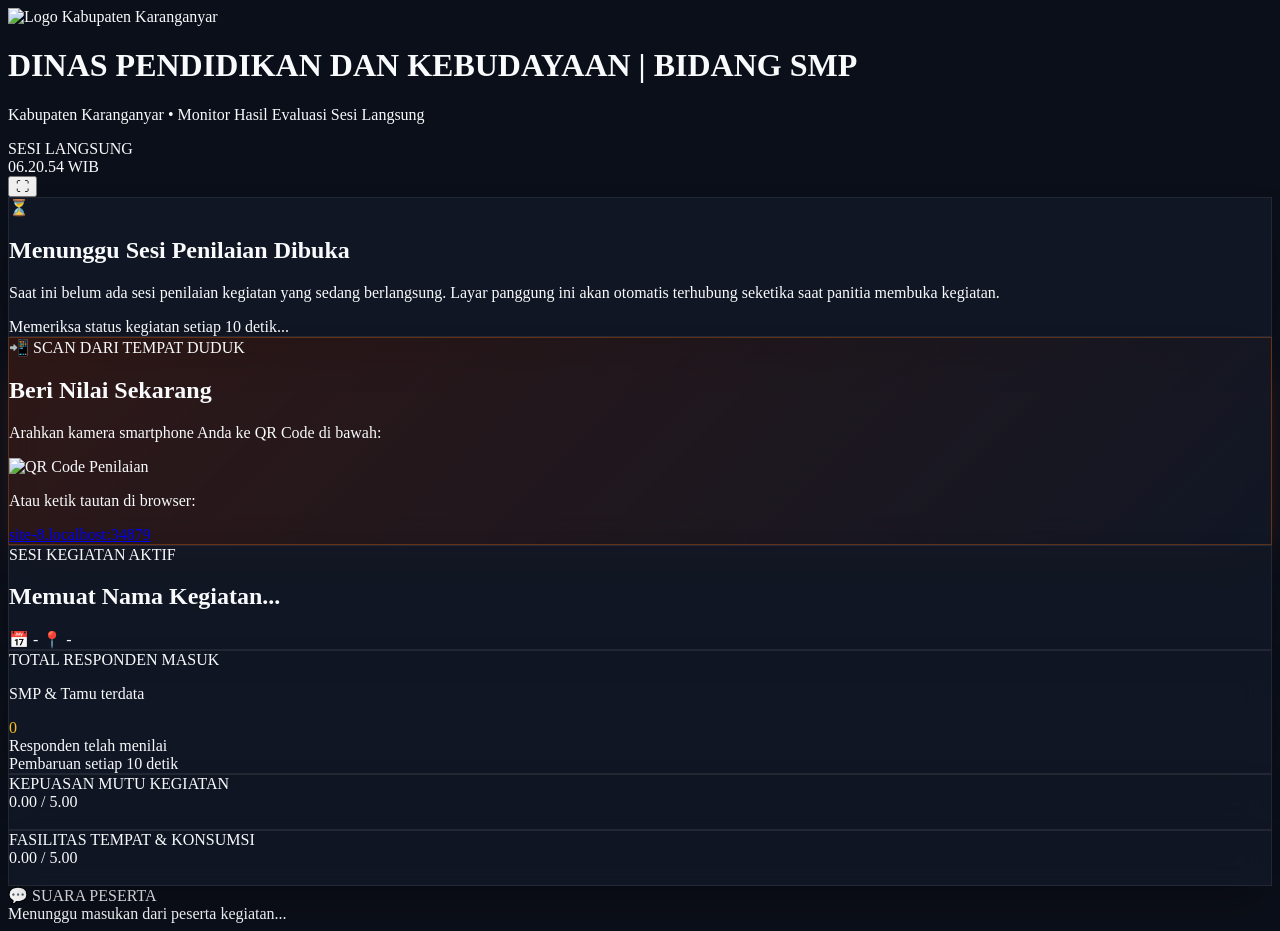
==== live/index.html @ cfcaed39 "feat: implement 8 grill-me design enhancements (searchable select, profanity filter, dynamic splash," ====
<!DOCTYPE html>
<html lang="id">
<head>
  <meta charset="UTF-8">
  <meta name="viewport" content="width=device-width, initial-scale=1.0">
  <title>Layar Panggung Penilaian Kegiatan - Bidang SMP Kab. Karanganyar</title>
  
  <!-- Favicon & Fonts -->
  <link rel="icon" type="image/png" href="https://lh3.googleusercontent.com/d/1e1LH5ZgYyLjclSNXwMAU5Zy_PKiju5z-">
  <link rel="preconnect" href="https://fonts.googleapis.com">
  <link rel="preconnect" href="https://fonts.gstatic.com" crossorigin>
  <link href="https://fonts.googleapis.com/css2?family=Plus+Jakarta+Sans:wght@400;500;600;700;800;900&display=swap" rel="stylesheet">
  
  <!-- Tailwind CSS CDN -->
  <script src="https://cdn.tailwindcss.com"></script>
  <script>
    tailwind.config = {
      theme: {
        extend: {
          fontFamily: {
            sans: ['"Plus Jakarta Sans"', 'sans-serif'],
          },
          colors: {
            terracotta: {
              50: '#fdf4f2',
              100: '#fbe6e1',
              500: '#c2410c',
              600: '#9a3412',
              800: '#7c2d12',
              900: '#431407',
            }
          },
          animation: {
            'pulse-slow': 'pulse 3s cubic-bezier(0.4, 0, 0.6, 1) infinite',
            'marquee': 'marquee 30s linear infinite',
          },
          keyframes: {
            marquee: {
              '0%': { transform: 'translateX(0%)' },
              '100%': { transform: 'translateX(-50%)' },
            }
          }
        }
      }
    }
  </script>

  <style>
    /* Styling khusus panggung & proyektor */
    body {
      background-color: #0b0f19;
      color: #f8fafc;
      overflow-x: hidden;
    }

    .glass-card {
      background: rgba(18, 24, 38, 0.85);
      backdrop-filter: blur(16px);
      border: 1px solid rgba(255, 255, 255, 0.08);
      box-shadow: 0 20px 40px -15px rgba(0, 0, 0, 0.5);
    }

    .glass-card-accent {
      background: linear-gradient(135deg, rgba(154, 52, 18, 0.25) 0%, rgba(18, 24, 38, 0.9) 100%);
      backdrop-filter: blur(16px);
      border: 1px solid rgba(249, 115, 22, 0.3);
      box-shadow: 0 20px 40px -15px rgba(194, 65, 12, 0.3);
    }

    .gold-gradient-text {
      background: linear-gradient(135deg, #fbbf24 0%, #f59e0b 50%, #d97706 100%);
      -webkit-background-clip: text;
      -webkit-text-fill-color: transparent;
    }

    .terracotta-gradient-text {
      background: linear-gradient(135deg, #fdba74 0%, #fb923c 50%, #ea580c 100%);
      -webkit-background-clip: text;
      -webkit-text-fill-color: transparent;
    }

    /* Bintang Panggung */
    .star-rating-live {
      display: inline-flex;
      gap: 4px;
      font-size: 1.5rem;
      line-height: 1;
    }
    .star-rating-live .star-filled {
      color: #fbbf24;
      text-shadow: 0 0 12px rgba(251, 191, 36, 0.6);
    }
    .star-rating-live .star-empty {
      color: rgba(255, 255, 255, 0.15);
    }

    /* Marquee ticker container */
    .ticker-wrap {
      width: 100%;
      overflow: hidden;
      white-space: nowrap;
    }
    .ticker-content {
      display: inline-flex;
      animation: marquee 35s linear infinite;
    }
    .ticker-content:hover {
      animation-play-state: paused;
    }
  </style>
</head>
<body class="min-h-screen flex flex-col justify-between select-none">

  <!-- =========================================================================
       1. HEADER PANGGUNG
       ========================================================================= -->
  <header class="px-6 py-4 border-b border-white/10 bg-slate-950/80 backdrop-blur-md flex items-center justify-between gap-4 z-20">
    <!-- Brand Kedinasan -->
    <div class="flex items-center gap-3.5">
      <div class="w-11 h-11 bg-white rounded-xl p-1.5 flex items-center justify-center shadow-lg flex-shrink-0">
        <img 
          src="https://lh3.googleusercontent.com/d/1e1LH5ZgYyLjclSNXwMAU5Zy_PKiju5z-" 
          alt="Logo Kabupaten Karanganyar" 
          class="h-full w-auto object-contain">
      </div>
      <div>
        <h1 class="text-sm sm:text-base font-extrabold tracking-tight text-white flex items-center gap-2">
          <span>DINAS PENDIDIKAN DAN KEBUDAYAAN</span>
          <span class="hidden md:inline-block text-slate-500 font-normal">|</span>
          <span class="hidden md:inline-block text-amber-400 font-bold">BIDANG SMP</span>
        </h1>
        <p class="text-[11px] sm:text-xs text-slate-400 font-medium">
          Kabupaten Karanganyar • Monitor Hasil Evaluasi Sesi Langsung
        </p>
      </div>
    </div>

    <!-- Status & Jam Digital -->
    <div class="flex items-center gap-3 sm:gap-5">
      <div id="live-indicator" class="flex items-center gap-2 px-3.5 py-1.5 rounded-full bg-emerald-950/80 border border-emerald-500/40 text-emerald-400 text-xs font-black tracking-wide">
        <span class="w-2.5 h-2.5 rounded-full bg-emerald-400 animate-ping"></span>
        <span class="w-2 h-2 rounded-full bg-emerald-400 absolute"></span>
        <span>SESI LANGSUNG</span>
      </div>

      <div id="live-clock" class="hidden sm:block text-xs font-mono font-bold text-slate-300 bg-white/5 px-3 py-1.5 rounded-lg border border-white/10">
        00:00:00 WIB
      </div>

      <button onclick="toggleFullScreen()" class="p-2 rounded-lg bg-white/10 hover:bg-white/20 text-slate-300 hover:text-white transition cursor-pointer" title="Layar Penuh (F11)">
        <span class="text-base leading-none">⛶</span>
      </button>
    </div>
  </header>

  <!-- =========================================================================
       2. KONTEN UTAMA: DUA MODE (AKTIF vs STANDBY)
       ========================================================================= -->
  <main class="flex-1 flex items-center justify-center p-4 sm:p-6 lg:p-8">

    <!-- A. KONDISI STANDBY: MENUNGGU SESI -->
    <div id="view-standby" class="hidden text-center max-w-xl mx-auto py-12 glass-card p-8 sm:p-12 rounded-3xl border border-white/10">
      <div class="w-20 h-20 bg-amber-500/10 border border-amber-500/30 text-amber-400 rounded-3xl mx-auto flex items-center justify-center text-3xl mb-5 shadow-inner">
        ⏳
      </div>
      <h2 class="text-2xl sm:text-3xl font-black text-white tracking-tight mb-2">
        Menunggu Sesi Penilaian Dibuka
      </h2>
      <p class="text-xs sm:text-sm text-slate-400 leading-relaxed mb-6">
        Saat ini belum ada sesi penilaian kegiatan yang sedang berlangsung. Layar panggung ini akan otomatis terhubung seketika saat panitia membuka kegiatan.
      </p>
      <div class="inline-flex items-center gap-2 text-xs font-semibold text-amber-400/90 bg-amber-950/40 border border-amber-500/20 px-4 py-2 rounded-full">
        <span class="w-2 h-2 rounded-full bg-amber-400 animate-pulse"></span>
        Memeriksa status kegiatan setiap 10 detik...
      </div>
    </div>

    <!-- B. KONDISI AKTIF: TAMPILAN PANGGUNG LENGKAP -->
    <div id="view-active" class="w-full max-w-7xl mx-auto grid grid-cols-1 lg:grid-cols-12 gap-6 lg:gap-8 items-stretch">

      <!-- SISI KIRI: QR CODE JUMBO UNTUK PESERTA (5 Kolom) -->
      <div class="lg:col-span-5 flex flex-col justify-between glass-card-accent p-6 sm:p-8 rounded-3xl relative overflow-hidden">
        <div class="text-center">
          <span class="inline-block px-3 py-1 rounded-full bg-orange-500/20 border border-orange-500/40 text-orange-300 text-[11px] font-black tracking-wider uppercase mb-3">
            📲 SCAN DARI TEMPAT DUDUK
          </span>
          <h2 class="text-2xl sm:text-3xl font-black text-white tracking-tight mb-1">
            Beri Nilai Sekarang
          </h2>
          <p class="text-xs text-slate-300 mb-5">
            Arahkan kamera smartphone Anda ke QR Code di bawah:
          </p>
        </div>

        <!-- QR Code Container Jumbo -->
        <div class="flex flex-col items-center justify-center my-auto">
          <div class="bg-white p-4 sm:p-5 rounded-3xl shadow-2xl border-4 border-amber-400/40 transition hover:scale-[1.02] duration-300">
            <img 
              id="qr-image-display" 
              src="" 
              alt="QR Code Penilaian" 
              class="w-56 h-56 sm:w-64 sm:h-64 object-contain">
          </div>
        </div>

        <!-- URL Alternatif -->
        <div class="mt-6 text-center">
          <p class="text-[11px] text-slate-400 uppercase tracking-widest font-bold mb-1.5">Atau ketik tautan di browser:</p>
          <a id="link-public-display" href="https://dikbudkra.github.io/rating_giat/" target="_blank" class="inline-block text-xs sm:text-sm font-extrabold text-amber-400 bg-white/5 hover:bg-white/10 px-4 py-2 rounded-xl border border-white/15 transition tracking-wide">
            dikbudkra.github.io/rating_giat
          </a>
        </div>
      </div>

      <!-- SISI KANAN: STATISTIK & METRIK REALTIME (7 Kolom) -->
      <div class="lg:col-span-7 flex flex-col justify-between space-y-6">

        <!-- Info Kegiatan Banner -->
        <div class="glass-card p-6 sm:p-7 rounded-3xl">
          <span class="inline-block text-[10px] font-extrabold text-amber-400 tracking-wider uppercase bg-amber-400/10 border border-amber-400/30 px-2.5 py-0.5 rounded-full mb-2">
            SESI KEGIATAN AKTIF
          </span>
          <h2 id="live-event-title" class="text-xl sm:text-2xl lg:text-3xl font-black text-white tracking-tight leading-tight mb-3">
            Memuat Nama Kegiatan...
          </h2>
          <div class="flex flex-wrap items-center gap-3 sm:gap-4 text-xs sm:text-sm text-slate-300 font-semibold">
            <span id="live-event-date" class="flex items-center gap-1.5 bg-white/5 px-3 py-1.5 rounded-xl border border-white/10">
              📅 -
            </span>
            <span id="live-event-venue" class="flex items-center gap-1.5 bg-white/5 px-3 py-1.5 rounded-xl border border-white/10">
              📍 -
            </span>
          </div>
        </div>

        <!-- Grid Metrik Utama: Responden + Nilai Bintang -->
        <div class="grid grid-cols-1 sm:grid-cols-2 gap-4 sm:gap-6 flex-1">

          <!-- Kartu Total Responden (Jumbo Counter) -->
          <div class="glass-card p-6 sm:p-7 rounded-3xl flex flex-col justify-between relative overflow-hidden border-orange-500/20">
            <div>
              <span class="text-xs font-black text-slate-400 uppercase tracking-widest block mb-1">
                TOTAL RESPONDEN MASUK
              </span>
              <p class="text-[11px] text-slate-500">SMP & Tamu terdata</p>
            </div>

            <div class="my-4">
              <div id="live-counter-number" class="text-6xl sm:text-7xl font-black gold-gradient-text tracking-tighter transition-all">
                0
              </div>
              <span class="text-xs font-bold text-slate-400">Responden telah menilai</span>
            </div>

            <div class="flex items-center gap-2 text-xs font-bold text-emerald-400 bg-emerald-950/40 border border-emerald-500/30 px-3 py-1.5 rounded-xl w-fit">
              <span class="w-2 h-2 rounded-full bg-emerald-400 animate-pulse"></span>
              Pembaruan setiap 10 detik
            </div>
          </div>

          <!-- Kolom Kartu Skor Bintang (Kegiatan & Tempat) -->
          <div class="flex flex-col justify-between gap-4">

            <!-- Mutu Kegiatan -->
            <div class="glass-card p-5 sm:p-6 rounded-3xl flex-1 flex flex-col justify-center">
              <span class="text-xs font-black text-slate-400 uppercase tracking-widest block mb-1">
                KEPUASAN MUTU KEGIATAN
              </span>
              <div class="flex items-baseline gap-3 my-1">
                <span id="live-score-kegiatan" class="text-3xl sm:text-4xl font-black text-white">0.00</span>
                <span class="text-xs font-bold text-slate-400">/ 5.00</span>
              </div>
              <div id="live-stars-kegiatan" class="star-rating-live mt-1">
                <!-- Stars rendered by JS -->
              </div>
            </div>

            <!-- Fasilitas Tempat Acara (Hidden jika is_lokasi_active false) -->
            <div id="live-card-tempat" class="glass-card p-5 sm:p-6 rounded-3xl flex-1 flex flex-col justify-center border-amber-500/20">
              <span class="text-xs font-black text-slate-400 uppercase tracking-widest block mb-1">
                FASILITAS TEMPAT & KONSUMSI
              </span>
              <div class="flex items-baseline gap-3 my-1">
                <span id="live-score-tempat" class="text-3xl sm:text-4xl font-black text-amber-400">0.00</span>
                <span class="text-xs font-bold text-slate-400">/ 5.00</span>
              </div>
              <div id="live-stars-tempat" class="star-rating-live mt-1">
                <!-- Stars rendered by JS -->
              </div>
            </div>

          </div>

        </div>

      </div>

    </div>

  </main>

  <!-- =========================================================================
       3. FOOTER RUNNING TICKER: MASUKAN & SUARA PESERTA REALTIME
       ========================================================================= -->
  <footer class="bg-slate-950 border-t border-white/10 py-3 px-4 z-20">
    <div class="max-w-7xl mx-auto flex items-center gap-4">
      <div class="flex-shrink-0 flex items-center gap-1.5 bg-amber-500/20 border border-amber-500/40 text-amber-300 px-3 py-1 rounded-full text-xs font-extrabold uppercase tracking-wider">
        <span>💬</span>
        <span>SUARA PESERTA</span>
      </div>

      <div class="ticker-wrap flex-1">
        <div id="ticker-container" class="ticker-content flex items-center gap-8 text-xs font-medium text-slate-300">
          <span>Menunggu masukan dari peserta kegiatan...</span>
        </div>
      </div>
    </div>
  </footer>

  <!-- =========================================================================
       4. LOGIKA JAVASCRIPT: POLLING TIAP 10 DETIK & RENDERING
       ========================================================================= -->
  <script src="../assets/js/config.js"></script>
  <script>
    const POLLING_INTERVAL = 10000; // 10 detik sesuai kesepakatan
    let pollingTimer = null;
    let lastEventId = null;

    // Jam Digital Header
    function updateClock() {
      const now = new Date();
      const str = now.toLocaleTimeString('id-ID', { hour: '2-digit', minute: '2-digit', second: '2-digit' }) + ' WIB';
      const el = document.getElementById('live-clock');
      if (el) el.innerText = str;
    }
    setInterval(updateClock, 1000);
    updateClock();

    // Toggle Fullscreen
    function toggleFullScreen() {
      if (!document.fullscreenElement) {
        document.documentElement.requestFullscreen().catch(err => {
          console.warn("Fullscreen request error:", err);
        });
      } else {
        if (document.exitFullscreen) {
          document.exitFullscreen();
        }
      }
    }

    // Helper render bintang 1-5 (skala 5)
    function renderStarsHTML(ratingVal) {
      const num = parseFloat(ratingVal) || 0;
      let html = '';
      for (let i = 1; i <= 5; i++) {
        if (i <= Math.floor(num)) {
          html += '<span class="star-filled">★</span>';
        } else if (i === Math.ceil(num) && (num % 1) >= 0.3) {
          html += '<span class="star-filled">★</span>';
        } else {
          html += '<span class="star-empty">★</span>';
        }
      }
      return html;
    }

    // Tampilkan QR Code sesuai URL kegiatan publik
    function setupLiveQRCode() {
      const publicUrl = window.location.origin + window.location.pathname.replace(/\/live\/?.*$/, "") + "/";
      const qrImg = document.getElementById("qr-image-display");
      const linkEl = document.getElementById("link-public-display");

      if (qrImg) {
        qrImg.src = `https://api.qrserver.com/v1/create-qr-code/?size=600x600&data=${encodeURIComponent(publicUrl)}`;
      }
      if (linkEl) {
        linkEl.href = publicUrl;
        linkEl.innerText = publicUrl.replace(/^https?:\/\//, '').replace(/\/$/, '');
      }
    }

    // Animasi counter angka halus
    function animateValue(obj, start, end, duration) {
      if (start === end) {
        obj.innerText = end;
        return;
      }
      const range = end - start;
      const minTimer = 50;
      const stepTime = Math.max(Math.abs(Math.floor(duration / range)), minTimer);
      const startTime = new Date().getTime();
      const endTime = startTime + duration;
      let timer;

      function run() {
        const now = new Date().getTime();
        const remaining = Math.max((endTime - now) / duration, 0);
        const value = Math.round(end - (remaining * range));
        obj.innerText = value;
        if (value === end) {
          clearInterval(timer);
        }
      }

      timer = setInterval(run, stepTime);
      run();
    }

    // Fetch data panggung utama
    async function fetchLiveDisplayData() {
      try {
        const url = `${CONFIG.GAS_WEB_APP_URL}?action=getLiveDisplayData`;
        const res = await fetch(url);
        const data = await res.json();

        if (data && data.status === "ACTIVE" && data.event) {
          renderActiveStage(data);
        } else {
          renderStandbyStage();
        }
      } catch (err) {
        console.error("Gagal mengambil data live stage:", err);
      }
    }

    // Render Tampilan Standby
    function renderStandbyStage() {
      document.getElementById("view-standby").classList.remove("hidden");
      document.getElementById("view-active").classList.add("hidden");
      document.getElementById("live-indicator").className = "flex items-center gap-2 px-3.5 py-1.5 rounded-full bg-amber-950/80 border border-amber-500/40 text-amber-400 text-xs font-black tracking-wide";
      document.getElementById("live-indicator").innerHTML = `
        <span class="w-2 h-2 rounded-full bg-amber-400"></span>
        <span>STANDBY</span>
      `;
      lastEventId = null;
    }

    // Render Tampilan Aktif
    function renderActiveStage(data) {
      document.getElementById("view-standby").classList.add("hidden");
      document.getElementById("view-active").classList.remove("hidden");

      document.getElementById("live-indicator").className = "flex items-center gap-2 px-3.5 py-1.5 rounded-full bg-emerald-950/80 border border-emerald-500/40 text-emerald-400 text-xs font-black tracking-wide";
      document.getElementById("live-indicator").innerHTML = `
        <span class="w-2.5 h-2.5 rounded-full bg-emerald-400 animate-ping"></span>
        <span class="w-2 h-2 rounded-full bg-emerald-400 absolute"></span>
        <span>SESI LANGSUNG</span>
      `;

      // Jika ada pergantian kegiatan atau inisialisasi awal
      if (lastEventId !== data.event.id_kegiatan) {
        lastEventId = data.event.id_kegiatan;
        setupLiveQRCode();
      }

      // Metadata Kegiatan
      document.getElementById("live-event-title").innerText = data.event.nama_kegiatan;
      document.getElementById("live-event-date").innerText = `📅 ${data.event.tanggal}`;
      document.getElementById("live-event-venue").innerText = `📍 ${data.event.tempat}`;

      // Metrik Responden (Counter)
      const counterEl = document.getElementById("live-counter-number");
      const currentVal = parseInt(counterEl.innerText, 10) || 0;
      const targetVal = data.metrics.total_responden || 0;
      if (currentVal !== targetVal) {
        animateValue(counterEl, currentVal, targetVal, 1000);
      }

      // Mutu Kegiatan
      const bKeg = data.metrics.avg_bintang_kegiatan || "0.00";
      document.getElementById("live-score-kegiatan").innerText = bKeg;
      document.getElementById("live-stars-kegiatan").innerHTML = renderStarsHTML(bKeg);

      // Fasilitas Tempat
      const cardTempat = document.getElementById("live-card-tempat");
      if (data.event.is_lokasi_active) {
        cardTempat.classList.remove("hidden");
        const bTmp = data.metrics.avg_bintang_tempat || "0.00";
        document.getElementById("live-score-tempat").innerText = bTmp;
        document.getElementById("live-stars-tempat").innerHTML = renderStarsHTML(bTmp);
      } else {
        cardTempat.classList.add("hidden");
      }

      // Ticker Suara Peserta
      renderTickerFeedback(data.ticker_feedback);
    }

    // Filter sensor kata sensitif & kasar untuk perlindungan panggung resmi
    const SENSITIVE_WORDS = [
      "anjing", "babi", "bangsat", "bajingan", "kontol", "memek", "pantek", "itil", "jembut",
      "goblok", "tolol", "idiot", "asu", "tai", "kampret", "setan", "iblis", "jancok", "dancok",
      "perek", "lonte", "bego", "sialan", "brengsek"
    ];

    function sanitizeStageFeedback(rawText) {
      if (!rawText) return "";
      let clean = rawText.replace(/\n+/g, " ").trim();
      SENSITIVE_WORDS.forEach(badWord => {
        const regex = new RegExp(`\\b${badWord}\\b`, "gi");
        clean = clean.replace(regex, (match) => "*".repeat(match.length));
      });
      return clean;
    }

    // Render running ticker suara peserta
    function renderTickerFeedback(feedbacks) {
      const tickerContainer = document.getElementById("ticker-container");
      if (!tickerContainer) return;

      if (!feedbacks || !feedbacks.length) {
        tickerContainer.innerHTML = `<span>Belum ada masukan tersimpan. Masukan peserta akan berjalan di sini...</span>`;
        return;
      }

      const itemsHTML = feedbacks.map(item => {
        const sender = item.sekolah ? `${item.nama} (${item.sekolah})` : item.nama;
        const text = sanitizeStageFeedback(item.text);
        return `
          <div class="inline-flex items-center gap-2">
            <span class="text-amber-400 font-bold">${sender}:</span>
            <span class="text-slate-200">"${text}"</span>
            <span class="text-slate-600 mx-2">✦</span>
          </div>
        `;
      }).join("");

      // Gandakan 2x agar animasi marquee berjalan seamless tanpa patah
      tickerContainer.innerHTML = itemsHTML + itemsHTML;
    }

    // Mulai inisialisasi dan timer polling
    window.addEventListener("DOMContentLoaded", () => {
      setupLiveQRCode();
      fetchLiveDisplayData();
      pollingTimer = setInterval(fetchLiveDisplayData, POLLING_INTERVAL);
    });
  </script>
</body>
</html>
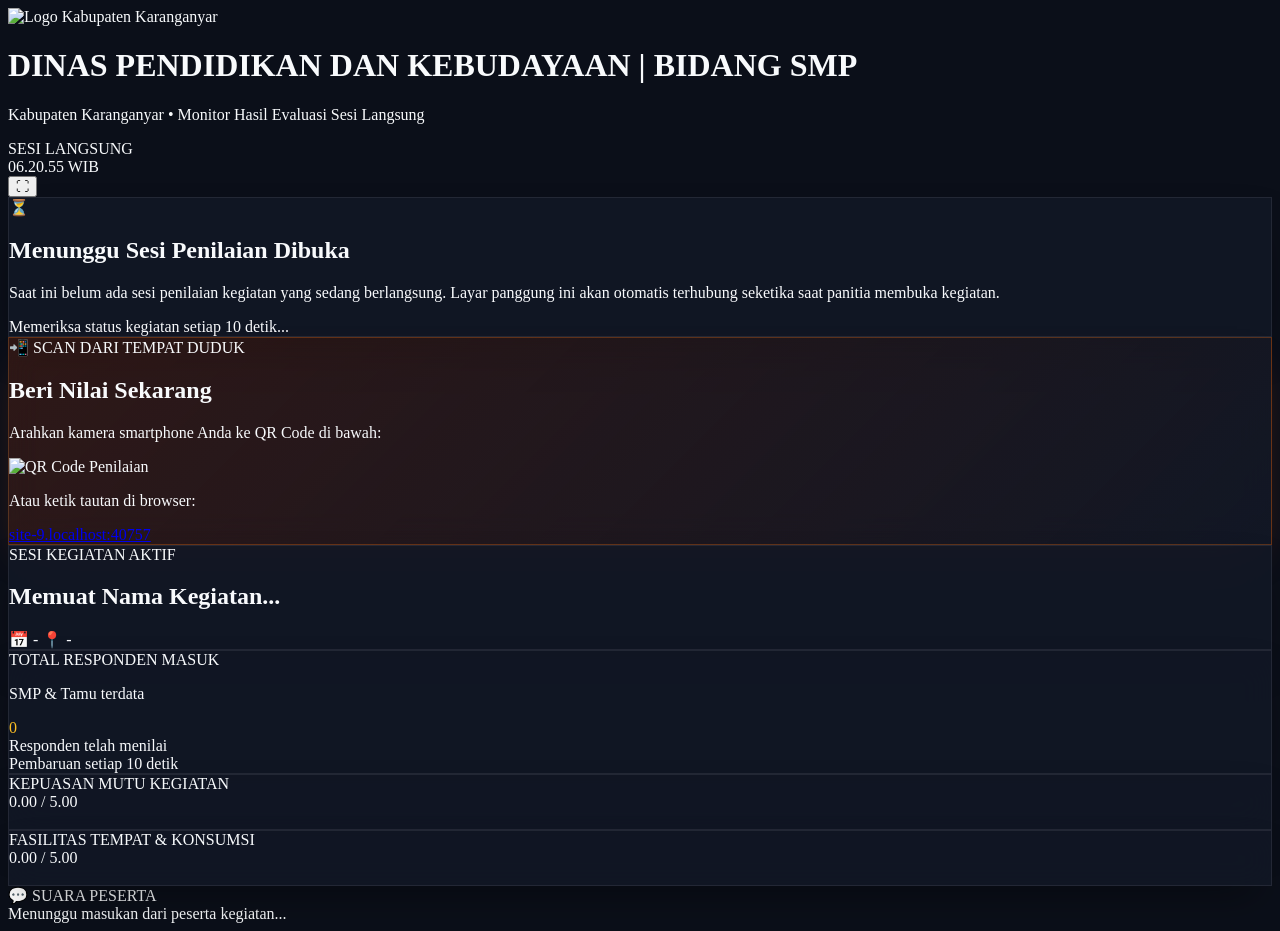
==== commit fb7434c4: "feat(live): enlarge running ticker 'Suara Peserta' 2x and enhance stage projector visibility" ====
--- a/live/index.html
+++ b/live/index.html
@@ -102,7 +102,7 @@
     }
     .ticker-content {
       display: inline-flex;
-      animation: marquee 35s linear infinite;
+      animation: marquee 45s linear infinite;
     }
     .ticker-content:hover {
       animation-play-state: paused;
@@ -302,16 +302,16 @@
   <!-- =========================================================================
        3. FOOTER RUNNING TICKER: MASUKAN & SUARA PESERTA REALTIME
        ========================================================================= -->
-  <footer class="bg-slate-950 border-t border-white/10 py-3 px-4 z-20">
-    <div class="max-w-7xl mx-auto flex items-center gap-4">
-      <div class="flex-shrink-0 flex items-center gap-1.5 bg-amber-500/20 border border-amber-500/40 text-amber-300 px-3 py-1 rounded-full text-xs font-extrabold uppercase tracking-wider">
-        <span>💬</span>
+  <footer class="bg-slate-950/95 border-t border-amber-500/25 py-4 sm:py-5 px-6 z-20 shadow-2xl backdrop-blur-md">
+    <div class="w-full mx-auto flex items-center gap-5">
+      <div class="flex-shrink-0 flex items-center gap-2 bg-gradient-to-r from-amber-500/25 to-orange-500/25 border border-amber-500/50 text-amber-300 px-4 py-2 rounded-2xl text-sm sm:text-base font-black uppercase tracking-wider shadow-lg">
+        <span class="text-base sm:text-lg">💬</span>
         <span>SUARA PESERTA</span>
       </div>
 
       <div class="ticker-wrap flex-1">
-        <div id="ticker-container" class="ticker-content flex items-center gap-8 text-xs font-medium text-slate-300">
-          <span>Menunggu masukan dari peserta kegiatan...</span>
+        <div id="ticker-container" class="ticker-content flex items-center gap-10 text-xl sm:text-2xl font-semibold text-slate-100 tracking-wide">
+          <span class="text-slate-400 italic">Menunggu masukan dari peserta kegiatan...</span>
         </div>
       </div>
     </div>
@@ -510,7 +510,7 @@
       if (!tickerContainer) return;
 
       if (!feedbacks || !feedbacks.length) {
-        tickerContainer.innerHTML = `<span>Belum ada masukan tersimpan. Masukan peserta akan berjalan di sini...</span>`;
+        tickerContainer.innerHTML = `<span class="text-slate-400 italic text-base sm:text-xl">Belum ada masukan tersimpan. Masukan peserta akan berjalan di sini...</span>`;
         return;
       }
 
@@ -518,10 +518,10 @@
         const sender = item.sekolah ? `${item.nama} (${item.sekolah})` : item.nama;
         const text = sanitizeStageFeedback(item.text);
         return `
-          <div class="inline-flex items-center gap-2">
+          <div class="inline-flex items-center gap-3">
             <span class="text-amber-400 font-bold">${sender}:</span>
-            <span class="text-slate-200">"${text}"</span>
-            <span class="text-slate-600 mx-2">✦</span>
+            <span class="text-slate-100 font-medium">"${text}"</span>
+            <span class="text-amber-500/50 mx-4 text-xl sm:text-2xl">✦</span>
           </div>
         `;
       }).join("");
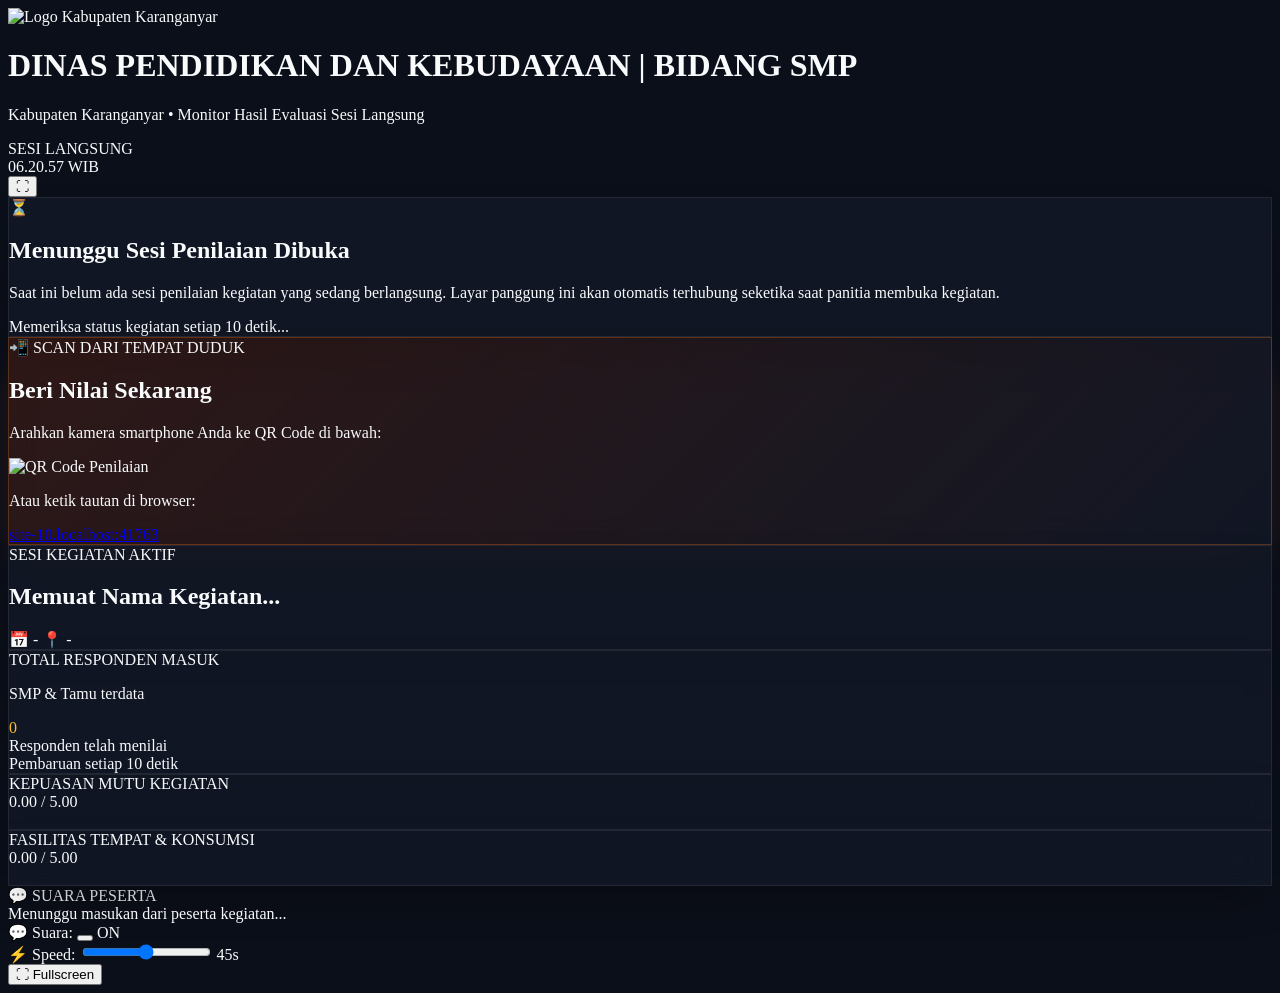
==== commit cfb43ce0: "feat(live): implement floating operator controls, pure CSS GPU marquee, smart polling cache, and sch" ====
--- a/live/index.html
+++ b/live/index.html
@@ -94,18 +94,57 @@
       color: rgba(255, 255, 255, 0.15);
     }
 
+    /* Keyframes Marquee Murni - 100% didukung semua browser & GPU accelerated */
+    @keyframes marqueeScroll {
+      0% {
+        transform: translateX(0%);
+      }
+      100% {
+        transform: translateX(-50%);
+      }
+    }
+
     /* Marquee ticker container */
     .ticker-wrap {
       width: 100%;
       overflow: hidden;
       white-space: nowrap;
+      position: relative;
     }
     .ticker-content {
       display: inline-flex;
-      animation: marquee 45s linear infinite;
+      align-items: center;
+      animation: marqueeScroll var(--speed, 45s) linear infinite;
+      will-change: transform;
     }
     .ticker-content:hover {
       animation-play-state: paused;
+    }
+
+    /* Animasi Halus Sembunyikan / Tampilkan Bar Bawah */
+    #live-footer-bar {
+      transition: all 0.4s cubic-bezier(0.4, 0, 0.2, 1);
+    }
+    #live-footer-bar.is-hidden {
+      opacity: 0;
+      transform: translateY(100%);
+      max-height: 0;
+      padding-top: 0;
+      padding-bottom: 0;
+      margin-top: 0;
+      border: none;
+      overflow: hidden;
+      pointer-events: none;
+    }
+
+    /* Floating Panel Operator */
+    #floating-operator-panel {
+      transition: opacity 0.4s ease, transform 0.4s ease;
+    }
+    #floating-operator-panel.panel-idle {
+      opacity: 0;
+      transform: translateY(12px);
+      pointer-events: none;
     }
   </style>
 </head>
@@ -302,7 +341,7 @@
   <!-- =========================================================================
        3. FOOTER RUNNING TICKER: MASUKAN & SUARA PESERTA REALTIME
        ========================================================================= -->
-  <footer class="bg-slate-950/95 border-t border-amber-500/25 py-4 sm:py-5 px-6 z-20 shadow-2xl backdrop-blur-md">
+  <footer id="live-footer-bar" class="bg-slate-950/95 border-t border-amber-500/25 py-4 sm:py-5 px-6 z-20 shadow-2xl backdrop-blur-md">
     <div class="w-full mx-auto flex items-center gap-5">
       <div class="flex-shrink-0 flex items-center gap-2 bg-gradient-to-r from-amber-500/25 to-orange-500/25 border border-amber-500/50 text-amber-300 px-4 py-2 rounded-2xl text-sm sm:text-base font-black uppercase tracking-wider shadow-lg">
         <span class="text-base sm:text-lg">💬</span>
@@ -316,6 +355,55 @@
       </div>
     </div>
   </footer>
+
+  <!-- =========================================================================
+       PANEL KENDALI OPERATOR PANGGUNG (FLOATING & AUTO-HIDE KETIKA MOUSE DIAM)
+       ========================================================================= -->
+  <div id="floating-operator-panel" class="fixed bottom-24 right-6 z-30 flex items-center gap-3.5 bg-slate-900/95 border border-white/20 backdrop-blur-xl px-4 py-2.5 rounded-2xl shadow-2xl text-xs select-none">
+    
+    <!-- Saklar ON / OFF Suara Peserta -->
+    <div class="flex items-center gap-2 pr-3.5 border-r border-white/15">
+      <span class="text-slate-300 font-extrabold flex items-center gap-1">
+        <span>💬</span>
+        <span class="hidden sm:inline">Suara:</span>
+      </span>
+      <button 
+        id="btn-toggle-ticker" 
+        onclick="toggleSuaraPeserta()" 
+        class="relative inline-flex h-6 w-11 items-center rounded-full transition-colors duration-300 bg-emerald-600 cursor-pointer shadow-inner focus:outline-none"
+        title="Hidupkan / Matikan Suara Peserta (Tekan tombol 'S')">
+        <span id="knob-toggle-ticker" class="inline-block h-4 w-4 transform rounded-full bg-white transition-transform duration-300 translate-x-6 shadow-md"></span>
+      </button>
+      <span id="label-toggle-ticker" class="font-black text-emerald-400 w-7 text-center">ON</span>
+    </div>
+
+    <!-- Slider Kecepatan Dinamis -->
+    <div class="flex items-center gap-2 pr-3.5 border-r border-white/15">
+      <span class="text-slate-300 font-extrabold flex items-center gap-1">
+        <span>⚡</span>
+        <span class="hidden sm:inline">Speed:</span>
+      </span>
+      <input 
+        type="range" 
+        id="slider-ticker-speed" 
+        min="20" 
+        max="70" 
+        value="45" 
+        oninput="updateTickerSpeed(this.value)" 
+        class="w-16 sm:w-20 accent-amber-500 cursor-pointer h-1.5 bg-slate-700 rounded-lg"
+        title="Atur Kecepatan Gerak Running Text">
+      <span id="val-ticker-speed" class="font-mono text-amber-400 font-extrabold w-6 text-right">45s</span>
+    </div>
+
+    <!-- Tombol Layar Penuh -->
+    <button 
+      onclick="toggleFullScreen()" 
+      class="text-slate-300 hover:text-white flex items-center gap-1.5 font-extrabold transition cursor-pointer"
+      title="Layar Penuh (F11)">
+      <span>⛶</span>
+      <span class="hidden md:inline">Fullscreen</span>
+    </button>
+  </div>
 
   <!-- =========================================================================
        4. LOGIKA JAVASCRIPT: POLLING TIAP 10 DETIK & RENDERING
@@ -504,18 +592,122 @@
       return clean;
     }
 
-    // Render running ticker suara peserta
+    // State Saklar & Kecepatan Suara Peserta
+    let isTickerEnabled = localStorage.getItem("live_ticker_enabled") !== "false";
+    let tickerSpeed = parseInt(localStorage.getItem("live_ticker_speed") || "45", 10);
+    let lastRenderedFeedbackHash = "";
+    let mouseIdleTimer = null;
+
+    // Reset timer kursor mouse diam untuk Auto-Hide panel operator
+    function resetMouseIdle() {
+      const panel = document.getElementById("floating-operator-panel");
+      if (!panel) return;
+      panel.classList.remove("panel-idle");
+      clearTimeout(mouseIdleTimer);
+      mouseIdleTimer = setTimeout(() => {
+        panel.classList.add("panel-idle");
+      }, 3500);
+    }
+    window.addEventListener("mousemove", resetMouseIdle);
+    window.addEventListener("click", resetMouseIdle);
+    window.addEventListener("touchstart", resetMouseIdle);
+
+    // Terapkan status saklar ON / OFF
+    function applyTickerState() {
+      const footerBar = document.getElementById("live-footer-bar");
+      const btn = document.getElementById("btn-toggle-ticker");
+      const knob = document.getElementById("knob-toggle-ticker");
+      const label = document.getElementById("label-toggle-ticker");
+      if (!footerBar) return;
+
+      if (isTickerEnabled) {
+        footerBar.classList.remove("is-hidden");
+        if (btn) btn.className = "relative inline-flex h-6 w-11 items-center rounded-full transition-colors duration-300 bg-emerald-600 cursor-pointer shadow-inner focus:outline-none";
+        if (knob) knob.className = "inline-block h-4 w-4 transform rounded-full bg-white transition-transform duration-300 translate-x-6 shadow-md";
+        if (label) {
+          label.innerText = "ON";
+          label.className = "font-black text-emerald-400 w-7 text-center";
+        }
+      } else {
+        footerBar.classList.add("is-hidden");
+        if (btn) btn.className = "relative inline-flex h-6 w-11 items-center rounded-full transition-colors duration-300 bg-slate-700 cursor-pointer shadow-inner focus:outline-none";
+        if (knob) knob.className = "inline-block h-4 w-4 transform rounded-full bg-white transition-transform duration-300 translate-x-1 shadow-md";
+        if (label) {
+          label.innerText = "OFF";
+          label.className = "font-black text-slate-400 w-7 text-center";
+        }
+      }
+    }
+
+    // Toggle ON / OFF saklar suara peserta
+    function toggleSuaraPeserta() {
+      isTickerEnabled = !isTickerEnabled;
+      localStorage.setItem("live_ticker_enabled", isTickerEnabled ? "true" : "false");
+      applyTickerState();
+    }
+
+    // Shortcut keyboard 'S' untuk ON/OFF
+    window.addEventListener("keydown", (e) => {
+      if (e.target.tagName !== "INPUT" && (e.key === "s" || e.key === "S")) {
+        toggleSuaraPeserta();
+      }
+    });
+
+    // Terapkan kecepatan running text
+    function applyTickerSpeed(val) {
+      tickerSpeed = parseInt(val, 10) || 45;
+      const container = document.getElementById("ticker-container");
+      const slider = document.getElementById("slider-ticker-speed");
+      const valLabel = document.getElementById("val-ticker-speed");
+      if (container) {
+        container.style.setProperty("--speed", `${tickerSpeed}s`);
+      }
+      if (slider) slider.value = tickerSpeed;
+      if (valLabel) valLabel.innerText = `${tickerSpeed}s`;
+    }
+
+    // Update kecepatan running text dari slider
+    function updateTickerSpeed(val) {
+      applyTickerSpeed(val);
+      localStorage.setItem("live_ticker_speed", String(tickerSpeed));
+    }
+
+    // Render running ticker suara peserta dengan Smart Cache Polling
     function renderTickerFeedback(feedbacks) {
       const tickerContainer = document.getElementById("ticker-container");
       if (!tickerContainer) return;
 
+      tickerContainer.style.setProperty("--speed", `${tickerSpeed}s`);
+
+      // Kondisi jika belum ada catatan masukan yang masuk
       if (!feedbacks || !feedbacks.length) {
-        tickerContainer.innerHTML = `<span class="text-slate-400 italic text-base sm:text-xl">Belum ada masukan tersimpan. Masukan peserta akan berjalan di sini...</span>`;
+        const emptyHash = "__EMPTY__";
+        if (lastRenderedFeedbackHash !== emptyHash) {
+          lastRenderedFeedbackHash = emptyHash;
+          const emptyItem = `
+            <div class="inline-flex items-center gap-3">
+              <span class="text-amber-400 font-bold">INFO:</span>
+              <span class="text-slate-300 font-medium italic">"Menunggu masukan dari peserta kegiatan..."</span>
+              <span class="text-amber-500/50 mx-4 text-xl sm:text-2xl">✦</span>
+            </div>
+          `;
+          tickerContainer.innerHTML = emptyItem.repeat(4);
+        }
         return;
       }
 
+      // Smart Cache Check: Jika data masih identik, jangan timpa innerHTML agar animasi mengalir lancar
+      const currentHash = JSON.stringify(feedbacks);
+      if (currentHash === lastRenderedFeedbackHash) {
+        return;
+      }
+      lastRenderedFeedbackHash = currentHash;
+
+      // Render: Hanya menampilkan Asal Sekolah / Instansi (tanpa nama orang untuk menjaga privasi)
       const itemsHTML = feedbacks.map(item => {
-        const sender = item.sekolah ? `${item.nama} (${item.sekolah})` : item.nama;
+        const sender = (item.sekolah && item.sekolah.trim())
+          ? item.sekolah.trim()
+          : (item.nama === "Peserta" || !item.nama ? "Responden Rahasia" : item.nama);
         const text = sanitizeStageFeedback(item.text);
         return `
           <div class="inline-flex items-center gap-3">
@@ -526,13 +718,17 @@
         `;
       }).join("");
 
-      // Gandakan 2x agar animasi marquee berjalan seamless tanpa patah
-      tickerContainer.innerHTML = itemsHTML + itemsHTML;
+      // Ulangi agar animasi seamless loop
+      const repeatTimes = feedbacks.length < 3 ? 4 : 2;
+      tickerContainer.innerHTML = itemsHTML.repeat(repeatTimes);
     }
 
     // Mulai inisialisasi dan timer polling
     window.addEventListener("DOMContentLoaded", () => {
       setupLiveQRCode();
+      applyTickerState();
+      applyTickerSpeed(tickerSpeed);
+      resetMouseIdle();
       fetchLiveDisplayData();
       pollingTimer = setInterval(fetchLiveDisplayData, POLLING_INTERVAL);
     });
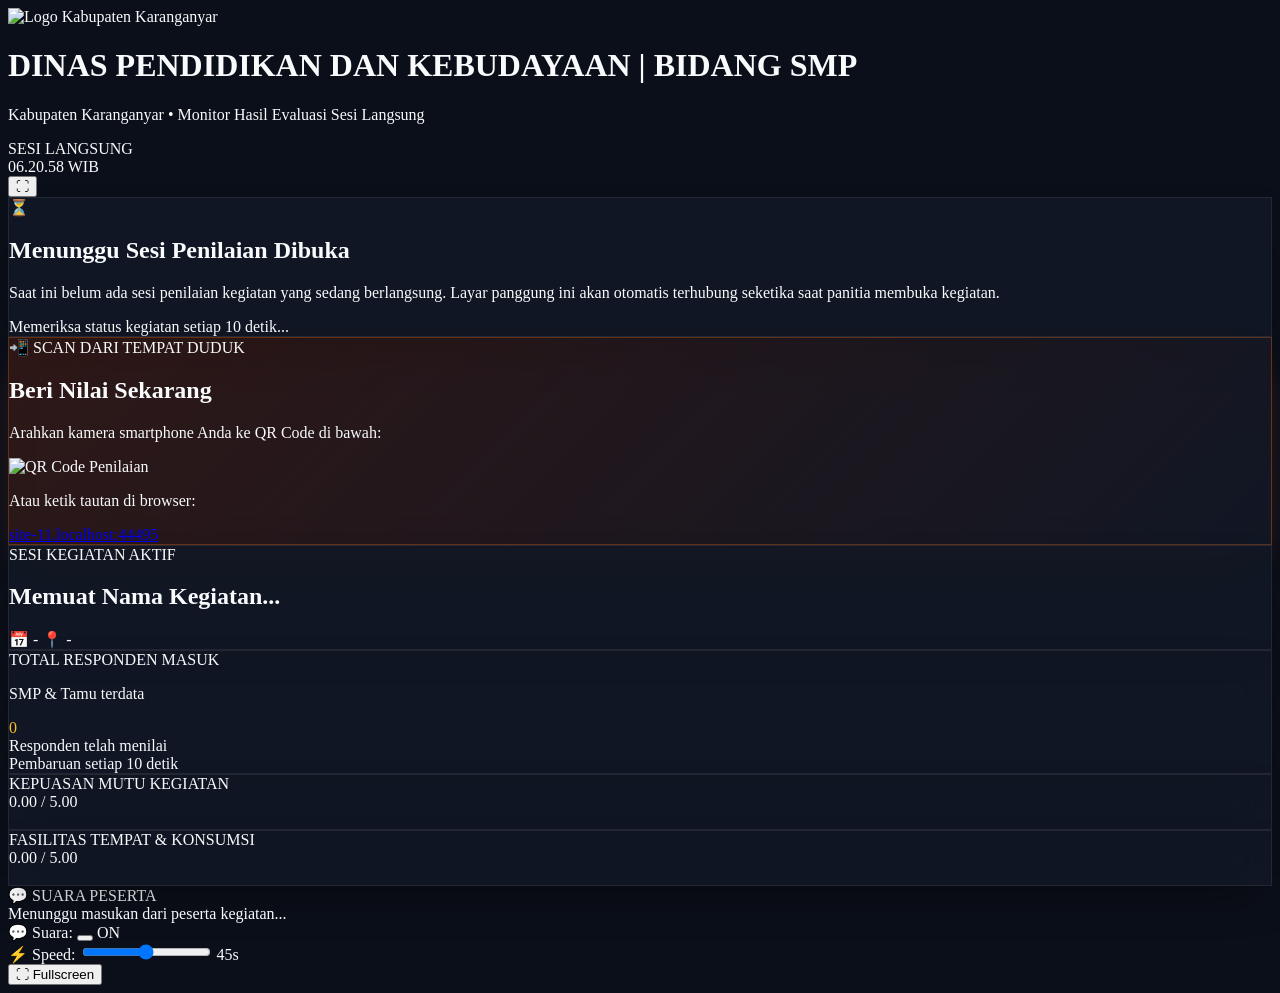
==== commit eeed997b: "fix(eval): clean bullet-point feedback formatting, add network resilience, silent stage reconnect, a" ====
--- a/live/index.html
+++ b/live/index.html
@@ -498,8 +498,11 @@
     // Fetch data panggung utama
     async function fetchLiveDisplayData() {
       try {
+        const controller = new AbortController();
+        const timeoutId = setTimeout(() => controller.abort(), 8000);
         const url = `${CONFIG.GAS_WEB_APP_URL}?action=getLiveDisplayData`;
-        const res = await fetch(url);
+        const res = await fetch(url, { signal: controller.signal });
+        clearTimeout(timeoutId);
         const data = await res.json();
 
         if (data && data.status === "ACTIVE" && data.event) {
@@ -508,7 +511,7 @@
           renderStandbyStage();
         }
       } catch (err) {
-        console.error("Gagal mengambil data live stage:", err);
+        console.warn("Koneksi proyektor terganggu sesaat, mempertahankan data panggung:", err);
       }
     }
 
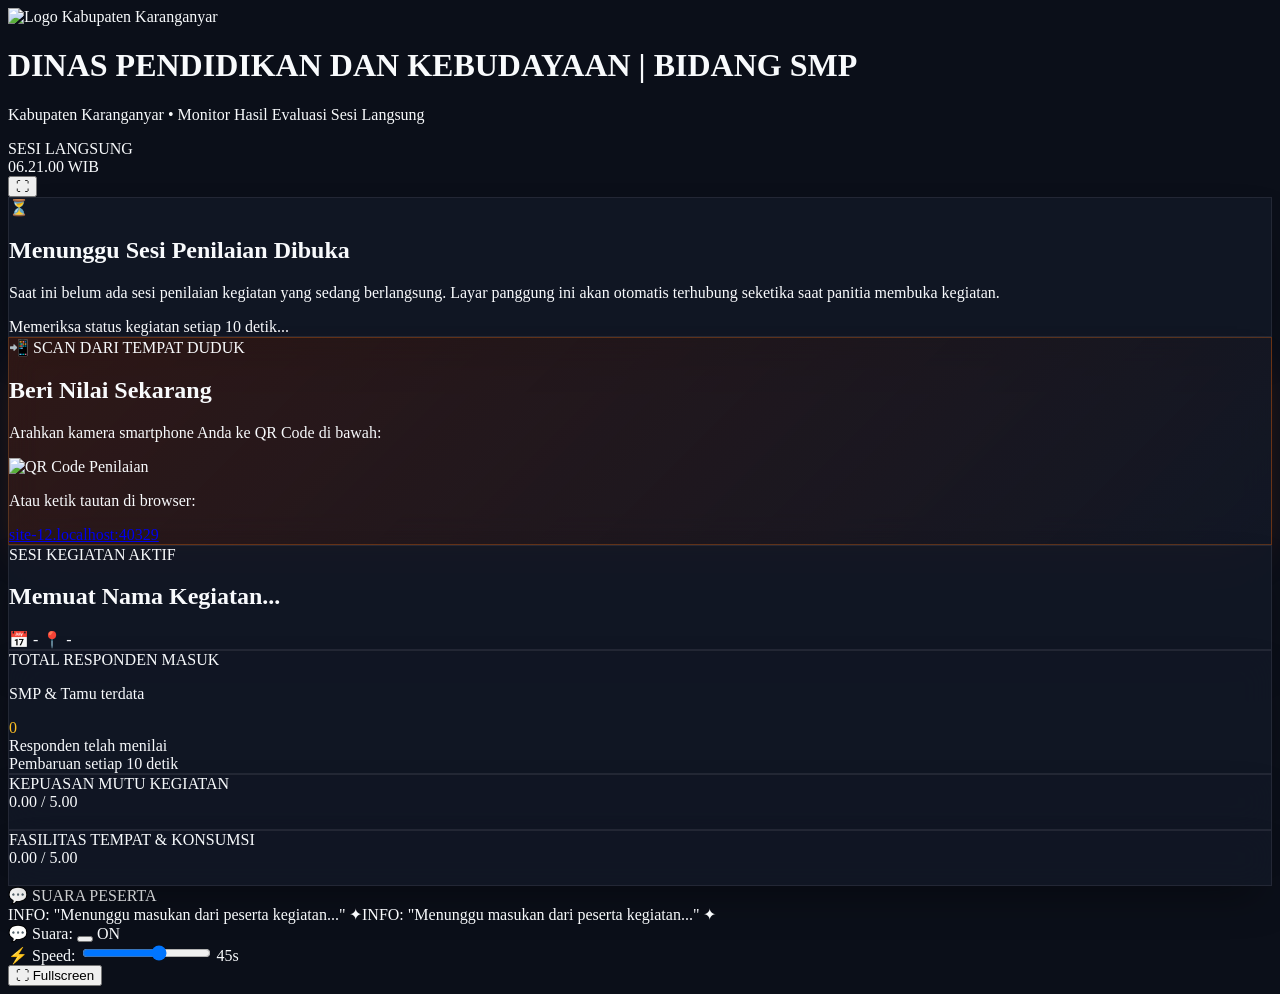
==== commit 1a35a77c: "feat(live): implement dual-track seamless rotating marquee loop and expand speed slider range to 5-7" ====
--- a/live/index.html
+++ b/live/index.html
@@ -100,7 +100,7 @@
         transform: translateX(0%);
       }
       100% {
-        transform: translateX(-50%);
+        transform: translateX(-100%);
       }
     }
 
@@ -110,14 +110,17 @@
       overflow: hidden;
       white-space: nowrap;
       position: relative;
-    }
-    .ticker-content {
+      display: flex;
+    }
+    .ticker-track {
       display: inline-flex;
       align-items: center;
+      flex-shrink: 0;
+      white-space: nowrap;
       animation: marqueeScroll var(--speed, 45s) linear infinite;
       will-change: transform;
     }
-    .ticker-content:hover {
+    .ticker-wrap:hover .ticker-track {
       animation-play-state: paused;
     }
 
@@ -348,9 +351,20 @@
         <span>SUARA PESERTA</span>
       </div>
 
-      <div class="ticker-wrap flex-1">
-        <div id="ticker-container" class="ticker-content flex items-center gap-10 text-xl sm:text-2xl font-semibold text-slate-100 tracking-wide">
-          <span class="text-slate-400 italic">Menunggu masukan dari peserta kegiatan...</span>
+      <div id="ticker-container" class="ticker-wrap flex-1 flex items-center overflow-hidden">
+        <div id="ticker-track-1" class="ticker-track flex items-center gap-10 text-xl sm:text-2xl font-semibold text-slate-100 tracking-wide pr-10">
+          <div class="inline-flex items-center gap-3">
+            <span class="text-amber-400 font-bold">INFO:</span>
+            <span class="text-slate-300 font-medium italic">"Menunggu masukan dari peserta kegiatan..."</span>
+            <span class="text-amber-500/50 mx-4 text-xl sm:text-2xl">✦</span>
+          </div>
+        </div>
+        <div id="ticker-track-2" class="ticker-track flex items-center gap-10 text-xl sm:text-2xl font-semibold text-slate-100 tracking-wide pr-10" aria-hidden="true">
+          <div class="inline-flex items-center gap-3">
+            <span class="text-amber-400 font-bold">INFO:</span>
+            <span class="text-slate-300 font-medium italic">"Menunggu masukan dari peserta kegiatan..."</span>
+            <span class="text-amber-500/50 mx-4 text-xl sm:text-2xl">✦</span>
+          </div>
         </div>
       </div>
     </div>
@@ -386,7 +400,7 @@
       <input 
         type="range" 
         id="slider-ticker-speed" 
-        min="20" 
+        min="5" 
         max="70" 
         value="45" 
         oninput="updateTickerSpeed(this.value)" 
@@ -598,6 +612,9 @@
     // State Saklar & Kecepatan Suara Peserta
     let isTickerEnabled = localStorage.getItem("live_ticker_enabled") !== "false";
     let tickerSpeed = parseInt(localStorage.getItem("live_ticker_speed") || "45", 10);
+    if (isNaN(tickerSpeed) || tickerSpeed < 5 || tickerSpeed > 70) {
+      tickerSpeed = 45;
+    }
     let lastRenderedFeedbackHash = "";
     let mouseIdleTimer = null;
 
@@ -658,13 +675,19 @@
 
     // Terapkan kecepatan running text
     function applyTickerSpeed(val) {
-      tickerSpeed = parseInt(val, 10) || 45;
+      const parsed = parseInt(val, 10);
+      tickerSpeed = !isNaN(parsed) ? Math.max(5, Math.min(70, parsed)) : 45;
       const container = document.getElementById("ticker-container");
+      const tracks = document.querySelectorAll(".ticker-track");
       const slider = document.getElementById("slider-ticker-speed");
       const valLabel = document.getElementById("val-ticker-speed");
+
       if (container) {
         container.style.setProperty("--speed", `${tickerSpeed}s`);
       }
+      tracks.forEach(track => {
+        track.style.setProperty("--speed", `${tickerSpeed}s`);
+      });
       if (slider) slider.value = tickerSpeed;
       if (valLabel) valLabel.innerText = `${tickerSpeed}s`;
     }
@@ -677,10 +700,9 @@
 
     // Render running ticker suara peserta dengan Smart Cache Polling
     function renderTickerFeedback(feedbacks) {
-      const tickerContainer = document.getElementById("ticker-container");
-      if (!tickerContainer) return;
-
-      tickerContainer.style.setProperty("--speed", `${tickerSpeed}s`);
+      const track1 = document.getElementById("ticker-track-1");
+      const track2 = document.getElementById("ticker-track-2");
+      if (!track1 || !track2) return;
 
       // Kondisi jika belum ada catatan masukan yang masuk
       if (!feedbacks || !feedbacks.length) {
@@ -694,7 +716,9 @@
               <span class="text-amber-500/50 mx-4 text-xl sm:text-2xl">✦</span>
             </div>
           `;
-          tickerContainer.innerHTML = emptyItem.repeat(4);
+          const baseContent = emptyItem.repeat(5);
+          track1.innerHTML = baseContent;
+          track2.innerHTML = baseContent;
         }
         return;
       }
@@ -721,9 +745,18 @@
         `;
       }).join("");
 
-      // Ulangi agar animasi seamless loop
-      const repeatTimes = feedbacks.length < 3 ? 4 : 2;
-      tickerContainer.innerHTML = itemsHTML.repeat(repeatTimes);
+      // Pastikan panjang tiap track cukup lebar untuk layar proyektor
+      let baseHTML = itemsHTML;
+      if (feedbacks.length === 1) {
+        baseHTML = itemsHTML.repeat(6);
+      } else if (feedbacks.length === 2) {
+        baseHTML = itemsHTML.repeat(3);
+      } else if (feedbacks.length <= 4) {
+        baseHTML = itemsHTML.repeat(2);
+      }
+
+      track1.innerHTML = baseHTML;
+      track2.innerHTML = baseHTML;
     }
 
     // Mulai inisialisasi dan timer polling
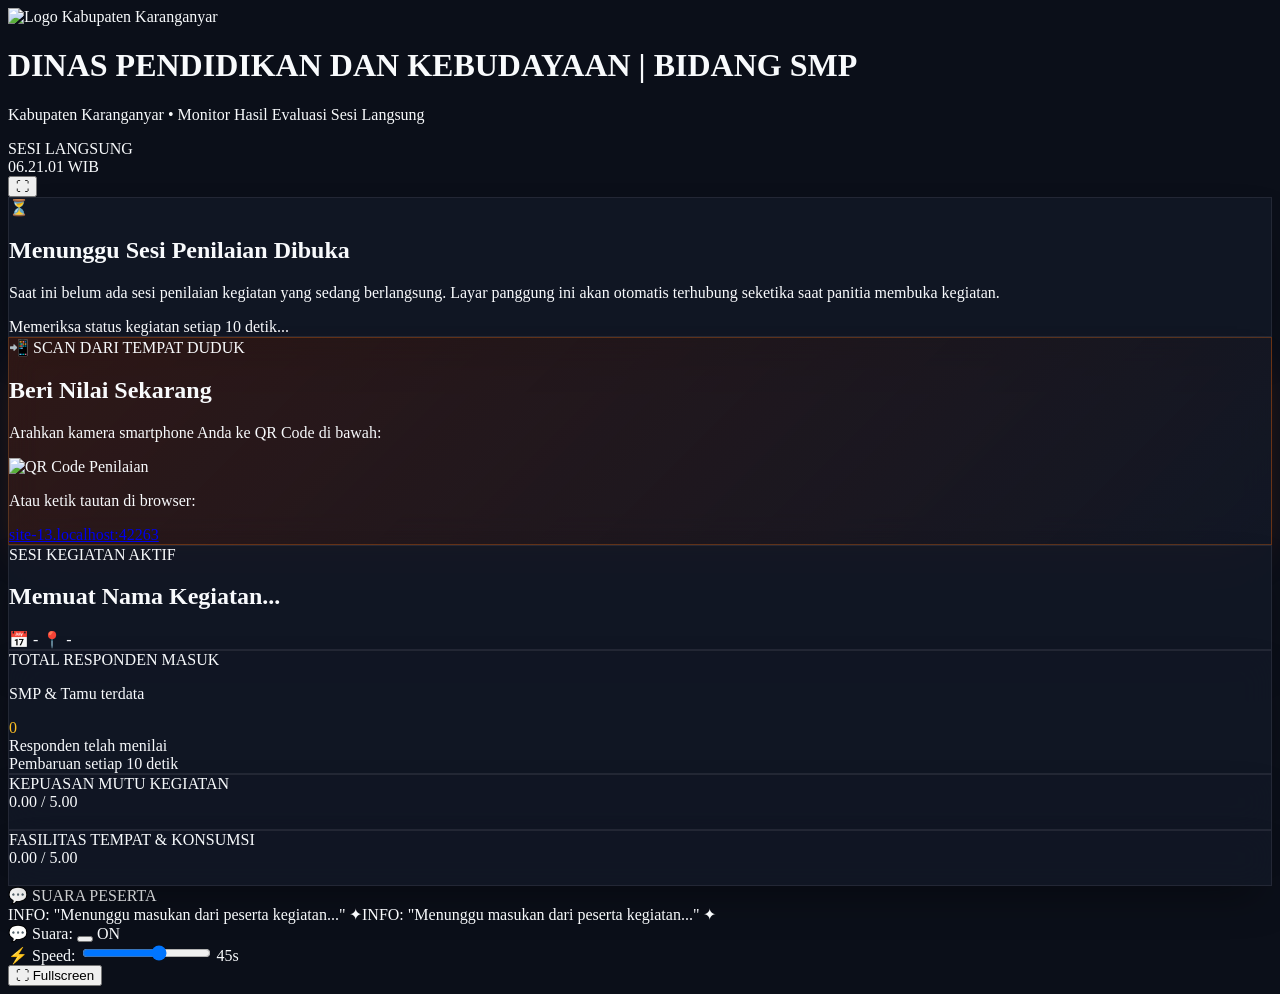
==== commit 3dfaef02: "fix(backend,ux,docs): add ScriptLock, live ticker all-questions, safe-area support, and update READM" ====
--- a/live/index.html
+++ b/live/index.html
@@ -2,7 +2,7 @@
 <html lang="id">
 <head>
   <meta charset="UTF-8">
-  <meta name="viewport" content="width=device-width, initial-scale=1.0">
+  <meta name="viewport" content="width=device-width, initial-scale=1.0, viewport-fit=cover">
   <title>Layar Panggung Penilaian Kegiatan - Bidang SMP Kab. Karanganyar</title>
   
   <!-- Favicon & Fonts -->
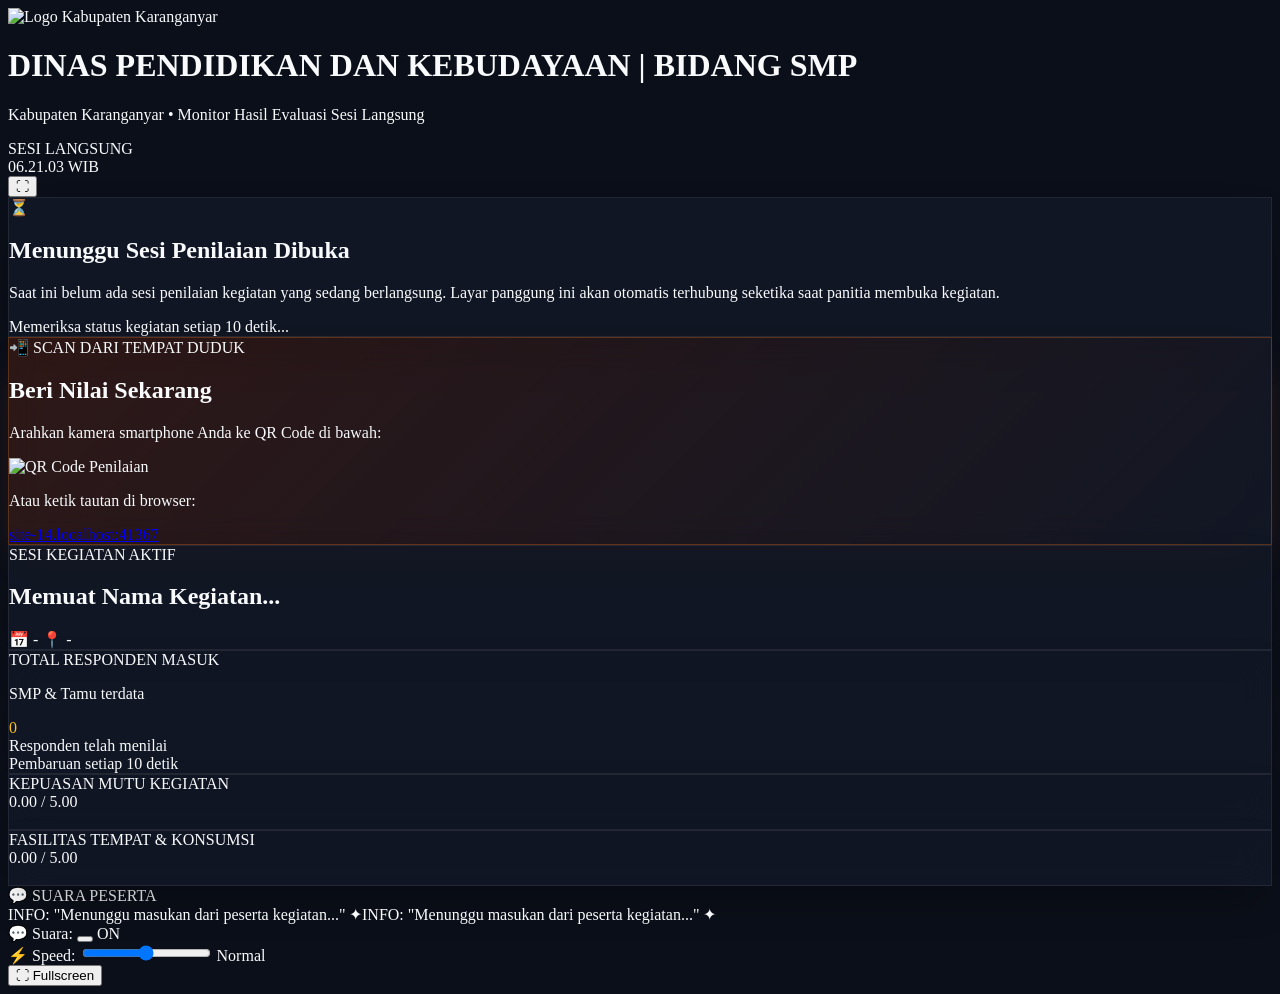
==== commit 41fd9724: "feat(live): use 5 constant px/s speed presets for stable marquee ticker" ====
--- a/live/index.html
+++ b/live/index.html
@@ -400,13 +400,14 @@
       <input 
         type="range" 
         id="slider-ticker-speed" 
-        min="5" 
-        max="70" 
-        value="45" 
+        min="1" 
+        max="5" 
+        step="1"
+        value="3" 
         oninput="updateTickerSpeed(this.value)" 
         class="w-16 sm:w-20 accent-amber-500 cursor-pointer h-1.5 bg-slate-700 rounded-lg"
-        title="Atur Kecepatan Gerak Running Text">
-      <span id="val-ticker-speed" class="font-mono text-amber-400 font-extrabold w-6 text-right">45s</span>
+        title="Atur Kecepatan Gerak Running Text (1: Lambat - 5: Cepat)">
+      <span id="val-ticker-speed" class="text-amber-400 font-extrabold min-w-[64px] text-right whitespace-nowrap">Normal</span>
     </div>
 
     <!-- Tombol Layar Penuh -->
@@ -609,12 +610,18 @@
       return clean;
     }
 
-    // State Saklar & Kecepatan Suara Peserta
+    // State Saklar & 5 Level Kecepatan Konstan (px/detik)
+    const TICKER_SPEED_LEVELS = {
+      1: { label: "Lambat", px: 55 },
+      2: { label: "Sedang", px: 80 },
+      3: { label: "Normal", px: 105 },
+      4: { label: "Agak Cepat", px: 135 },
+      5: { label: "Cepat", px: 175 }
+    };
+
     let isTickerEnabled = localStorage.getItem("live_ticker_enabled") !== "false";
-    let tickerSpeed = parseInt(localStorage.getItem("live_ticker_speed") || "45", 10);
-    if (isNaN(tickerSpeed) || tickerSpeed < 5 || tickerSpeed > 70) {
-      tickerSpeed = 45;
-    }
+    let savedLevel = parseInt(localStorage.getItem("live_ticker_speed_level") || "3", 10);
+    let tickerSpeedLevel = (savedLevel >= 1 && savedLevel <= 5) ? savedLevel : 3;
     let lastRenderedFeedbackHash = "";
     let mouseIdleTimer = null;
 
@@ -673,29 +680,40 @@
       }
     });
 
-    // Terapkan kecepatan running text
+    // Hitung ulang durasi CSS agar kecepatan geser konstan (px/detik) berapapun panjang teksnya
+    function recalculateTickerDuration() {
+      const container = document.getElementById("ticker-container");
+      const track1 = document.getElementById("ticker-track-1");
+      const tracks = document.querySelectorAll(".ticker-track");
+      const preset = TICKER_SPEED_LEVELS[tickerSpeedLevel] || TICKER_SPEED_LEVELS[3];
+      const trackWidth = track1 && track1.scrollWidth > 0 ? track1.scrollWidth : 1200;
+      const durationSec = Math.max(6, trackWidth / preset.px).toFixed(2);
+
+      if (container) {
+        container.style.setProperty("--speed", `${durationSec}s`);
+      }
+      tracks.forEach(track => {
+        track.style.setProperty("--speed", `${durationSec}s`);
+      });
+    }
+
+    // Terapkan level kecepatan running text (1..5)
     function applyTickerSpeed(val) {
       const parsed = parseInt(val, 10);
-      tickerSpeed = !isNaN(parsed) ? Math.max(5, Math.min(70, parsed)) : 45;
-      const container = document.getElementById("ticker-container");
-      const tracks = document.querySelectorAll(".ticker-track");
+      tickerSpeedLevel = (parsed >= 1 && parsed <= 5) ? parsed : 3;
+      const preset = TICKER_SPEED_LEVELS[tickerSpeedLevel];
       const slider = document.getElementById("slider-ticker-speed");
       const valLabel = document.getElementById("val-ticker-speed");
 
-      if (container) {
-        container.style.setProperty("--speed", `${tickerSpeed}s`);
-      }
-      tracks.forEach(track => {
-        track.style.setProperty("--speed", `${tickerSpeed}s`);
-      });
-      if (slider) slider.value = tickerSpeed;
-      if (valLabel) valLabel.innerText = `${tickerSpeed}s`;
+      if (slider) slider.value = tickerSpeedLevel;
+      if (valLabel) valLabel.innerText = preset.label;
+      recalculateTickerDuration();
     }
 
     // Update kecepatan running text dari slider
     function updateTickerSpeed(val) {
       applyTickerSpeed(val);
-      localStorage.setItem("live_ticker_speed", String(tickerSpeed));
+      localStorage.setItem("live_ticker_speed_level", String(tickerSpeedLevel));
     }
 
     // Render running ticker suara peserta dengan Smart Cache Polling
@@ -719,6 +737,7 @@
           const baseContent = emptyItem.repeat(5);
           track1.innerHTML = baseContent;
           track2.innerHTML = baseContent;
+          requestAnimationFrame(recalculateTickerDuration);
         }
         return;
       }
@@ -757,13 +776,16 @@
 
       track1.innerHTML = baseHTML;
       track2.innerHTML = baseHTML;
-    }
+      requestAnimationFrame(recalculateTickerDuration);
+    }
+
+    window.addEventListener("resize", recalculateTickerDuration);
 
     // Mulai inisialisasi dan timer polling
     window.addEventListener("DOMContentLoaded", () => {
       setupLiveQRCode();
       applyTickerState();
-      applyTickerSpeed(tickerSpeed);
+      applyTickerSpeed(tickerSpeedLevel);
       resetMouseIdle();
       fetchLiveDisplayData();
       pollingTimer = setInterval(fetchLiveDisplayData, POLLING_INTERVAL);
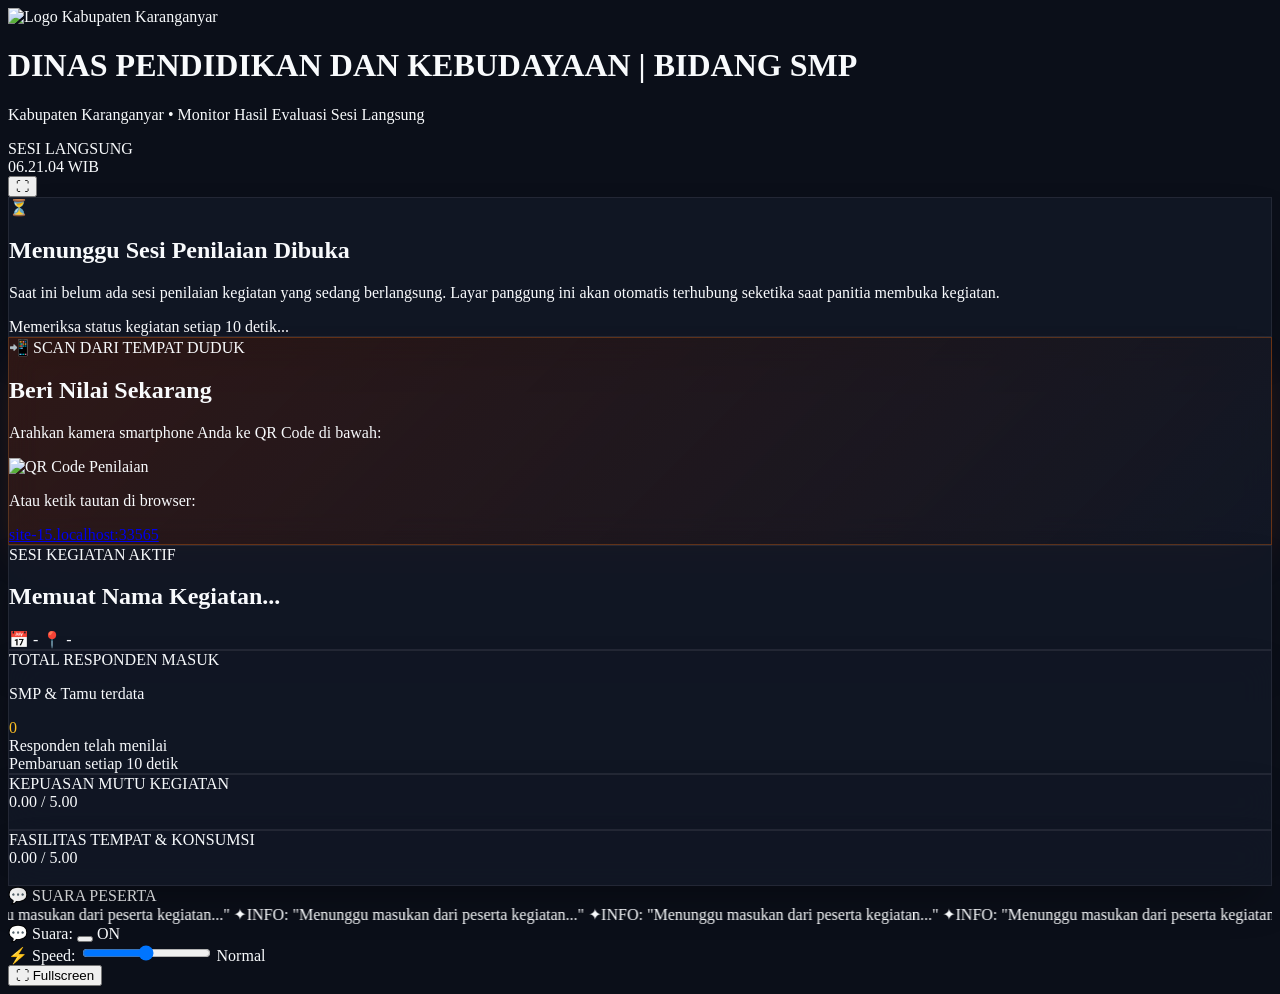
==== commit b5424933: "feat(live,backend): implement FIFO queue marquee ticker for incoming comments" ====
--- a/live/index.html
+++ b/live/index.html
@@ -94,17 +94,7 @@
       color: rgba(255, 255, 255, 0.15);
     }
 
-    /* Keyframes Marquee Murni - 100% didukung semua browser & GPU accelerated */
-    @keyframes marqueeScroll {
-      0% {
-        transform: translateX(0%);
-      }
-      100% {
-        transform: translateX(-100%);
-      }
-    }
-
-    /* Marquee ticker container */
+    /* Marquee ticker container (FIFO Queue GPU-accelerated via requestAnimationFrame) */
     .ticker-wrap {
       width: 100%;
       overflow: hidden;
@@ -117,11 +107,7 @@
       align-items: center;
       flex-shrink: 0;
       white-space: nowrap;
-      animation: marqueeScroll var(--speed, 45s) linear infinite;
       will-change: transform;
-    }
-    .ticker-wrap:hover .ticker-track {
-      animation-play-state: paused;
     }
 
     /* Animasi Halus Sembunyikan / Tampilkan Bar Bawah */
@@ -353,13 +339,6 @@
 
       <div id="ticker-container" class="ticker-wrap flex-1 flex items-center overflow-hidden">
         <div id="ticker-track-1" class="ticker-track flex items-center gap-10 text-xl sm:text-2xl font-semibold text-slate-100 tracking-wide pr-10">
-          <div class="inline-flex items-center gap-3">
-            <span class="text-amber-400 font-bold">INFO:</span>
-            <span class="text-slate-300 font-medium italic">"Menunggu masukan dari peserta kegiatan..."</span>
-            <span class="text-amber-500/50 mx-4 text-xl sm:text-2xl">✦</span>
-          </div>
-        </div>
-        <div id="ticker-track-2" class="ticker-track flex items-center gap-10 text-xl sm:text-2xl font-semibold text-slate-100 tracking-wide pr-10" aria-hidden="true">
           <div class="inline-flex items-center gap-3">
             <span class="text-amber-400 font-bold">INFO:</span>
             <span class="text-slate-300 font-medium italic">"Menunggu masukan dari peserta kegiatan..."</span>
@@ -539,6 +518,9 @@
         <span class="w-2 h-2 rounded-full bg-amber-400"></span>
         <span>STANDBY</span>
       `;
+      if (lastEventId !== null) {
+        resetTickerQueue();
+      }
       lastEventId = null;
     }
 
@@ -557,6 +539,7 @@
       // Jika ada pergantian kegiatan atau inisialisasi awal
       if (lastEventId !== data.event.id_kegiatan) {
         lastEventId = data.event.id_kegiatan;
+        resetTickerQueue();
         setupLiveQRCode();
       }
 
@@ -622,7 +605,6 @@
     let isTickerEnabled = localStorage.getItem("live_ticker_enabled") !== "false";
     let savedLevel = parseInt(localStorage.getItem("live_ticker_speed_level") || "3", 10);
     let tickerSpeedLevel = (savedLevel >= 1 && savedLevel <= 5) ? savedLevel : 3;
-    let lastRenderedFeedbackHash = "";
     let mouseIdleTimer = null;
 
     // Reset timer kursor mouse diam untuk Auto-Hide panel operator
@@ -680,21 +662,116 @@
       }
     });
 
-    // Hitung ulang durasi CSS agar kecepatan geser konstan (px/detik) berapapun panjang teksnya
-    function recalculateTickerDuration() {
+    // State Antrean FIFO Ticker Suara Peserta
+    let feedbackQueue = [];
+    let seenFeedbackKeys = new Set();
+    let nextQueueIndex = 0;
+    let isEmptyTicker = true;
+    let isTickerHovered = false;
+    let tickerOffsetPx = 0;
+    let lastTickTimestamp = 0;
+    let tickerRafId = null;
+
+    function resetTickerQueue() {
+      feedbackQueue = [];
+      seenFeedbackKeys.clear();
+      nextQueueIndex = 0;
+      isEmptyTicker = true;
+      tickerOffsetPx = 0;
+      const track1 = document.getElementById("ticker-track-1");
+      if (track1) {
+        track1.innerHTML = "";
+        track1.style.transform = "translate3d(0px, 0, 0)";
+      }
+    }
+
+    function escapeStageHTML(str) {
+      return String(str || "")
+        .replace(/&/g, "&amp;")
+        .replace(/</g, "&lt;")
+        .replace(/>/g, "&gt;")
+        .replace(/"/g, "&quot;");
+    }
+
+    function createTickerItemNode(item, queueIdx, isWrapped) {
+      const div = document.createElement("div");
+      div.className = "inline-flex items-center gap-3 flex-shrink-0";
+      div.dataset.queueIdx = String(queueIdx);
+      if (isWrapped) div.dataset.wrapped = "1";
+
+      if (item.__empty) {
+        div.innerHTML = `
+          <span class="text-amber-400 font-bold">INFO:</span>
+          <span class="text-slate-300 font-medium italic">"Menunggu masukan dari peserta kegiatan..."</span>
+          <span class="text-amber-500/50 mx-4 text-xl sm:text-2xl">✦</span>
+        `;
+      } else {
+        const sender = (item.sekolah && item.sekolah.trim())
+          ? item.sekolah.trim()
+          : (item.nama === "Peserta" || !item.nama ? "Responden Rahasia" : item.nama);
+        const text = sanitizeStageFeedback(item.text);
+        div.innerHTML = `
+          <span class="text-amber-400 font-bold">${escapeStageHTML(sender)}:</span>
+          <span class="text-slate-100 font-medium">"${escapeStageHTML(text)}"</span>
+          <span class="text-amber-500/50 mx-4 text-xl sm:text-2xl">✦</span>
+        `;
+      }
+      return div;
+    }
+
+    function ensureTickerBuffer() {
       const container = document.getElementById("ticker-container");
       const track1 = document.getElementById("ticker-track-1");
-      const tracks = document.querySelectorAll(".ticker-track");
-      const preset = TICKER_SPEED_LEVELS[tickerSpeedLevel] || TICKER_SPEED_LEVELS[3];
-      const trackWidth = track1 && track1.scrollWidth > 0 ? track1.scrollWidth : 1200;
-      const durationSec = Math.max(6, trackWidth / preset.px).toFixed(2);
-
-      if (container) {
-        container.style.setProperty("--speed", `${durationSec}s`);
-      }
-      tracks.forEach(track => {
-        track.style.setProperty("--speed", `${durationSec}s`);
-      });
+      if (!container || !track1) return;
+
+      const sourceList = isEmptyTicker ? [{ __empty: true }] : feedbackQueue;
+      if (!sourceList.length) return;
+
+      const minNeededWidth = (container.clientWidth || 1000) + 450;
+      let guard = 0;
+      while (track1.scrollWidth - tickerOffsetPx < minNeededWidth && guard < 30) {
+        const idx = nextQueueIndex % sourceList.length;
+        const isWrapped = !isEmptyTicker && track1.children.length >= sourceList.length;
+        track1.appendChild(createTickerItemNode(sourceList[idx], idx, isWrapped));
+        nextQueueIndex = (nextQueueIndex + 1) % sourceList.length;
+        guard++;
+      }
+    }
+
+    function startTickerLoop() {
+      if (tickerRafId) return;
+      lastTickTimestamp = performance.now();
+
+      const step = (now) => {
+        const dt = Math.min((now - lastTickTimestamp) / 1000, 0.05);
+        lastTickTimestamp = now;
+
+        const track1 = document.getElementById("ticker-track-1");
+        if (track1 && isTickerEnabled && !isTickerHovered && track1.children.length > 0) {
+          const preset = TICKER_SPEED_LEVELS[tickerSpeedLevel] || TICKER_SPEED_LEVELS[3];
+          tickerOffsetPx += preset.px * dt;
+
+          // Hapus item paling kiri setelah benar-benar keluar layar agar memori & DOM tetap ringan
+          let firstEl = track1.firstElementChild;
+          while (firstEl) {
+            const firstWidth = firstEl.offsetWidth + 40; // 40px = gap-10 (2.5rem)
+            if (tickerOffsetPx >= firstWidth) {
+              tickerOffsetPx -= firstWidth;
+              firstEl.remove();
+              firstEl = track1.firstElementChild;
+            } else {
+              break;
+            }
+          }
+
+          ensureTickerBuffer();
+          track1.style.transform = `translate3d(${-tickerOffsetPx}px, 0, 0)`;
+        }
+
+        tickerRafId = requestAnimationFrame(step);
+      };
+
+      tickerRafId = requestAnimationFrame(step);
     }
 
     // Terapkan level kecepatan running text (1..5)
@@ -707,7 +784,6 @@
 
       if (slider) slider.value = tickerSpeedLevel;
       if (valLabel) valLabel.innerText = preset.label;
-      recalculateTickerDuration();
     }
 
     // Update kecepatan running text dari slider
@@ -716,77 +792,68 @@
       localStorage.setItem("live_ticker_speed_level", String(tickerSpeedLevel));
     }
 
-    // Render running ticker suara peserta dengan Smart Cache Polling
+    // Render running ticker suara peserta dengan sistem antrean FIFO (1 -> 2 -> 3 -> dst)
     function renderTickerFeedback(feedbacks) {
       const track1 = document.getElementById("ticker-track-1");
-      const track2 = document.getElementById("ticker-track-2");
-      if (!track1 || !track2) return;
-
-      // Kondisi jika belum ada catatan masukan yang masuk
+      if (!track1) return;
+
       if (!feedbacks || !feedbacks.length) {
-        const emptyHash = "__EMPTY__";
-        if (lastRenderedFeedbackHash !== emptyHash) {
-          lastRenderedFeedbackHash = emptyHash;
-          const emptyItem = `
-            <div class="inline-flex items-center gap-3">
-              <span class="text-amber-400 font-bold">INFO:</span>
-              <span class="text-slate-300 font-medium italic">"Menunggu masukan dari peserta kegiatan..."</span>
-              <span class="text-amber-500/50 mx-4 text-xl sm:text-2xl">✦</span>
-            </div>
-          `;
-          const baseContent = emptyItem.repeat(5);
-          track1.innerHTML = baseContent;
-          track2.innerHTML = baseContent;
-          requestAnimationFrame(recalculateTickerDuration);
+        if (!isEmptyTicker || track1.children.length === 0) {
+          resetTickerQueue();
+          isEmptyTicker = true;
+          ensureTickerBuffer();
         }
         return;
       }
 
-      // Smart Cache Check: Jika data masih identik, jangan timpa innerHTML agar animasi mengalir lancar
-      const currentHash = JSON.stringify(feedbacks);
-      if (currentHash === lastRenderedFeedbackHash) {
-        return;
-      }
-      lastRenderedFeedbackHash = currentHash;
-
-      // Render: Hanya menampilkan Asal Sekolah / Instansi (tanpa nama orang untuk menjaga privasi)
-      const itemsHTML = feedbacks.map(item => {
-        const sender = (item.sekolah && item.sekolah.trim())
-          ? item.sekolah.trim()
-          : (item.nama === "Peserta" || !item.nama ? "Responden Rahasia" : item.nama);
-        const text = sanitizeStageFeedback(item.text);
-        return `
-          <div class="inline-flex items-center gap-3">
-            <span class="text-amber-400 font-bold">${sender}:</span>
-            <span class="text-slate-100 font-medium">"${text}"</span>
-            <span class="text-amber-500/50 mx-4 text-xl sm:text-2xl">✦</span>
-          </div>
-        `;
-      }).join("");
-
-      // Pastikan panjang tiap track cukup lebar untuk layar proyektor
-      let baseHTML = itemsHTML;
-      if (feedbacks.length === 1) {
-        baseHTML = itemsHTML.repeat(6);
-      } else if (feedbacks.length === 2) {
-        baseHTML = itemsHTML.repeat(3);
-      } else if (feedbacks.length <= 4) {
-        baseHTML = itemsHTML.repeat(2);
-      }
-
-      track1.innerHTML = baseHTML;
-      track2.innerHTML = baseHTML;
-      requestAnimationFrame(recalculateTickerDuration);
-    }
-
-    window.addEventListener("resize", recalculateTickerDuration);
+      // Jika sebelumnya dalam kondisi kosong ("Menunggu masukan..."), bersihkan dulu
+      if (isEmptyTicker) {
+        resetTickerQueue();
+        isEmptyTicker = false;
+      }
+
+      // Tambahkan hanya komentar baru ke belakang antrean tanpa mengganggu teks yang sedang berjalan
+      const newlyAdded = [];
+      feedbacks.forEach((item, idx) => {
+        const key = item.id || `${idx}|${item.sekolah || ""}|${item.text || ""}`;
+        if (!seenFeedbackKeys.has(key)) {
+          seenFeedbackKeys.add(key);
+          const qIdx = feedbackQueue.length;
+          feedbackQueue.push(item);
+          newlyAdded.push({ item, qIdx });
+        }
+      });
+
+      if (newlyAdded.length > 0) {
+        // Jika putaran sudah sempat pre-buffer item awal (wrapped), sisipkan item baru tepat sebelum item wrapped pertama
+        const firstWrappedEl = track1.querySelector('[data-wrapped="1"]');
+        newlyAdded.forEach(({ item, qIdx }) => {
+          const node = createTickerItemNode(item, qIdx, false);
+          if (firstWrappedEl) {
+            track1.insertBefore(node, firstWrappedEl);
+          } else {
+            track1.appendChild(node);
+          }
+        });
+        ensureTickerBuffer();
+      }
+    }
+
+    window.addEventListener("resize", ensureTickerBuffer);
 
     // Mulai inisialisasi dan timer polling
     window.addEventListener("DOMContentLoaded", () => {
+      const tickerContainer = document.getElementById("ticker-container");
+      if (tickerContainer) {
+        tickerContainer.addEventListener("mouseenter", () => { isTickerHovered = true; });
+        tickerContainer.addEventListener("mouseleave", () => { isTickerHovered = false; });
+      }
       setupLiveQRCode();
       applyTickerState();
       applyTickerSpeed(tickerSpeedLevel);
       resetMouseIdle();
+      ensureTickerBuffer();
+      startTickerLoop();
       fetchLiveDisplayData();
       pollingTimer = setInterval(fetchLiveDisplayData, POLLING_INTERVAL);
     });
